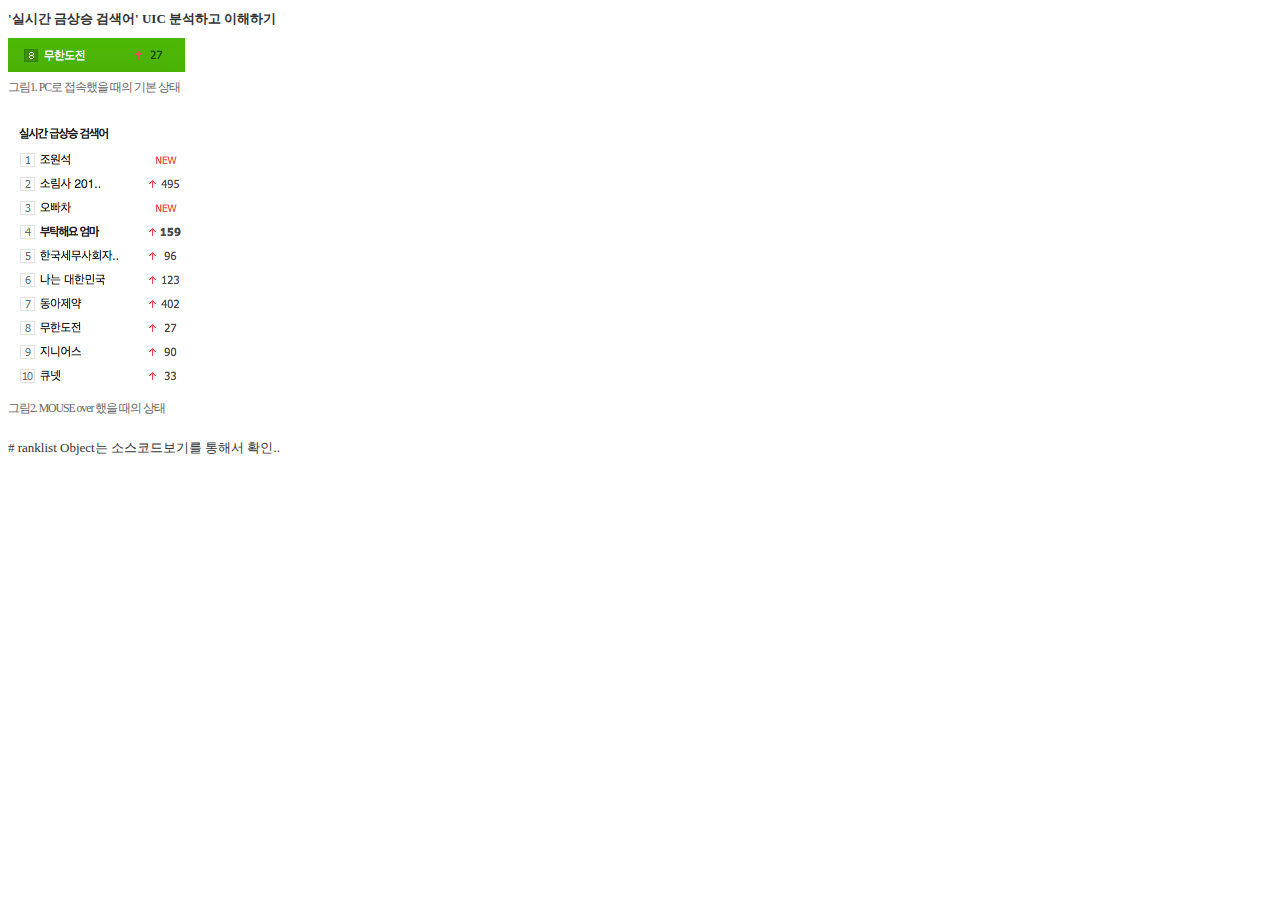
==== naver__ranklist/kimdh/index.html @ 0b94c411 "마크업 추가." ====
<!DOCTYPE html>
<html>
<head>
	<meta charset="UTF-8">
	<title>'실시간 금상승 검색어' 시작페이지</title>
	<meta name="viewport" content="width=device-width, initial-scale=1.0">
	<meta name="robots" content="noindex">
	<meta name="googlebot" content="noindex">
	<style>
		/* 전체 도메인 기본 스타일 */
		/* naver_ranklist_index = nridx */
		.nridx {
			font-size: 13px; 
			font-family: '맑은 고딕', verdana; 
			color: #333; 
			line-height: 1.6; 
			-webkit-text-size-adjust: 100%;
		}

		@media screen and (max-width: 600px) {
			.nridx {
				font-size: 14px;
			}
		}

		/* 임시 스타일 */
		.docu_title { font-size: 1em; }
		.capture_image_figure { margin-bottom: 1.5em; }
		.capture_image_figure p { margin: 0; }
		.capture_image_figure .figcaption {
			font-size: .9em; 
			color: #666; 
			letter-spacing: -1px;
		}
	</style>
</head>
<body class="naver_ranklist_index nridx">

	<h1 class="docu_title">'실시간 금상승 검색어' UIC 분석하고 이해하기</h1>

	<div class="capture_image_figure">
		<p><img src="./ranklist.png" alt=""></p>
		<p class="figcaption">그림1. PC로 접속했을 때의 기본 상태</p>
	</div>

	<div class="capture_image_figure">
		<p><img src="./rankpop.png" alt=""></p>
		<p class="figcaption">그림2. MOUSE over 했을 때의 상태</p>
	</div>

	<p># ranklist Object는 소스코드보기를 통해서 확인..</p>
	<script>
		var ranklist = [
			{
				value: 1, 
				keyword: '첫번째', 
				state: 'NEW', 
				rank: 0
			}, 
			{
				value: 2, 
				keyword: '두번째', 
				state: 'UP', 
				rank: 50
			} 
		];
	</script>

	
</body>
</html>
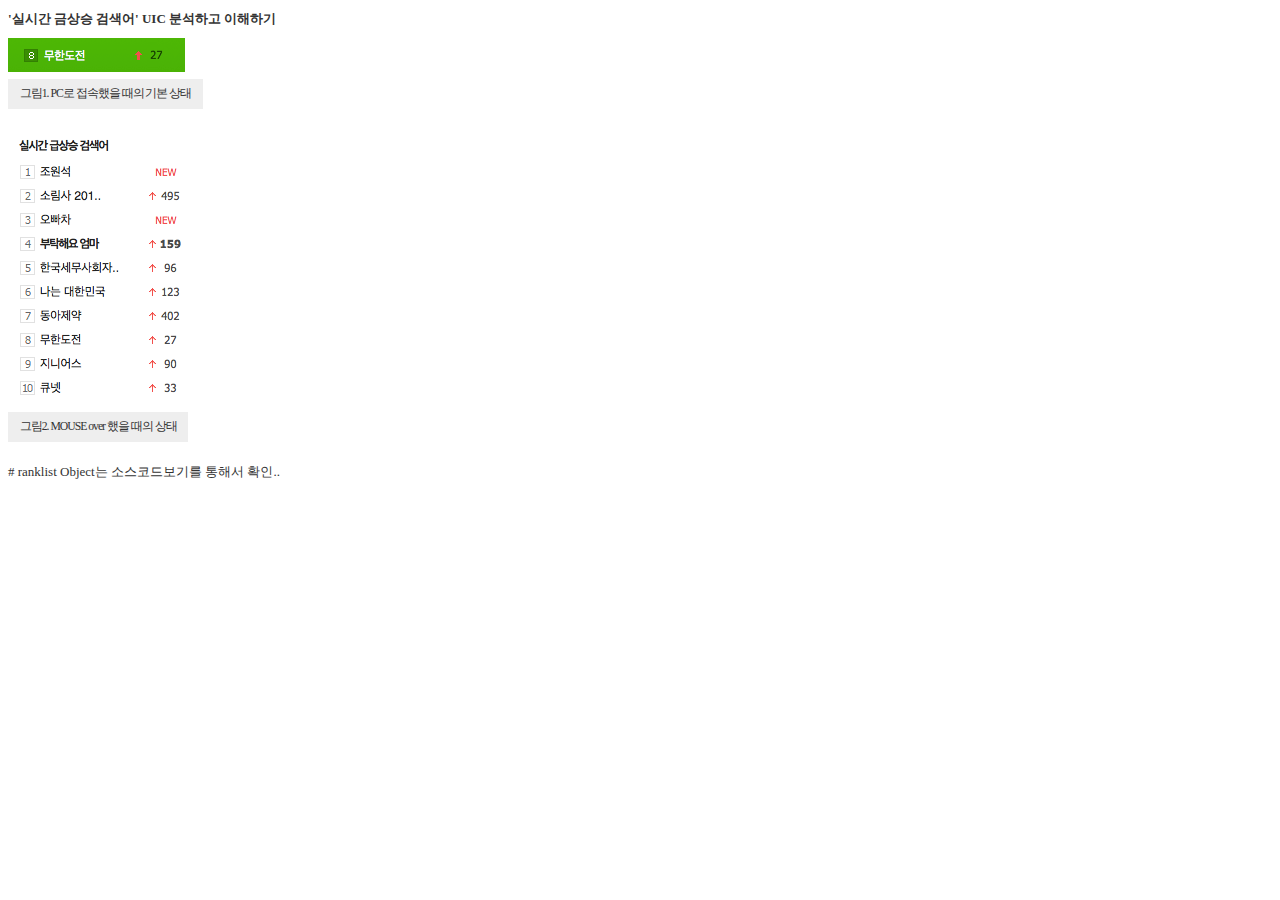
==== commit 2e86c2de: "..." ====
--- a/naver__ranklist/kimdh/index.html
+++ b/naver__ranklist/kimdh/index.html
@@ -28,9 +28,12 @@
 		.capture_image_figure { margin-bottom: 1.5em; }
 		.capture_image_figure p { margin: 0; }
 		.capture_image_figure .figcaption {
+			display: inline-block;
+			padding: .5em 1em;
 			font-size: .9em; 
-			color: #666; 
+			color: #333; 
 			letter-spacing: -1px;
+			background-color: #eee;
 		}
 	</style>
 </head>
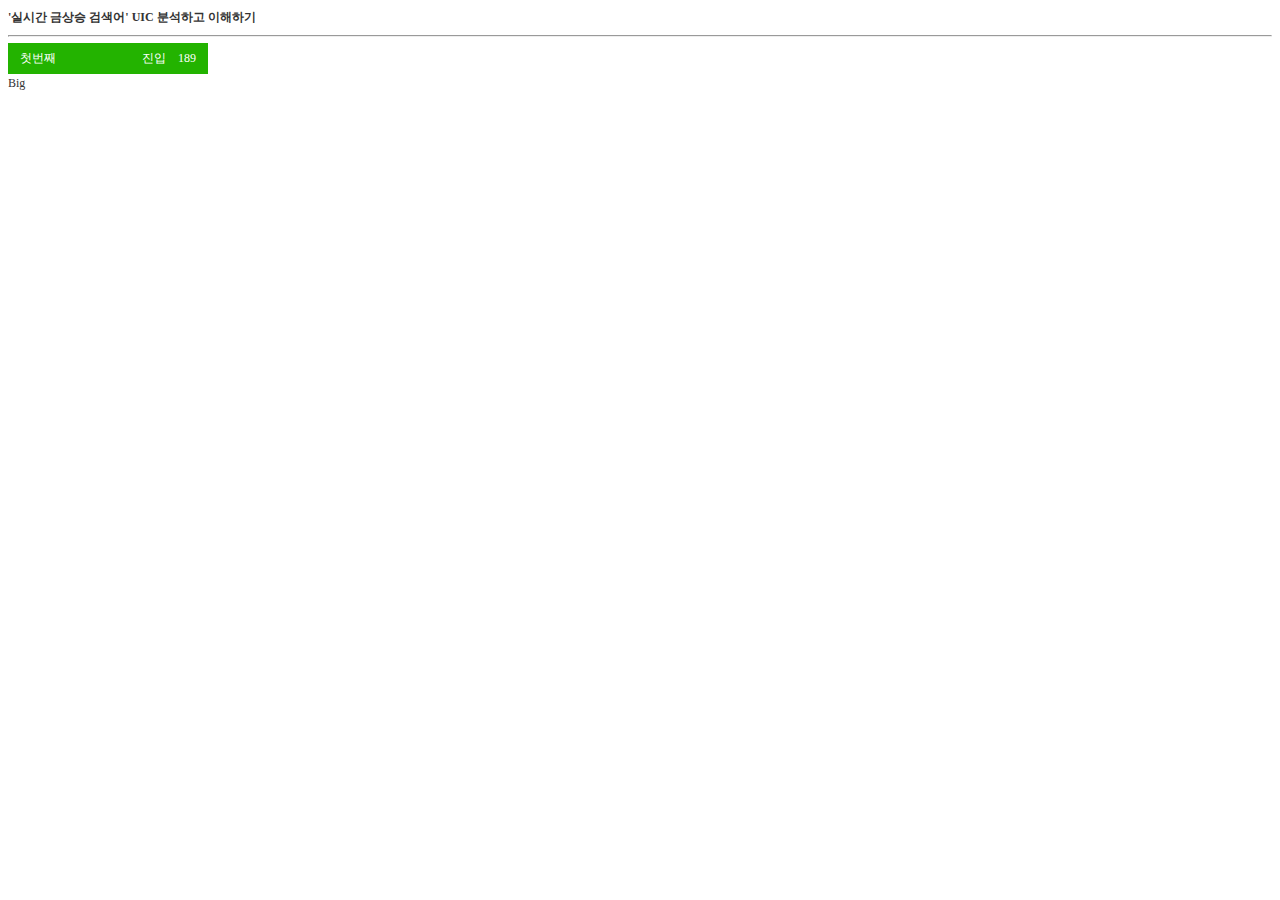
==== commit 2ba98f6e: "전반적인 소스코드 수정." ====
--- a/naver__ranklist/kimdh/index.html
+++ b/naver__ranklist/kimdh/index.html
@@ -10,63 +10,196 @@
 		/* 전체 도메인 기본 스타일 */
 		/* naver_ranklist_index = nridx */
 		.nridx {
-			font-size: 13px; 
-			font-family: '맑은 고딕', verdana; 
+			font-size: 12px; 
+			font-family: '돋움', '맑은 고딕', verdana; 
 			color: #333; 
 			line-height: 1.6; 
 			-webkit-text-size-adjust: 100%;
 		}
 
-		@media screen and (max-width: 600px) {
-			.nridx {
-				font-size: 14px;
-			}
-		}
-
-		/* 임시 스타일 */
-		.docu_title { font-size: 1em; }
-		.capture_image_figure { margin-bottom: 1.5em; }
-		.capture_image_figure p { margin: 0; }
-		.capture_image_figure .figcaption {
-			display: inline-block;
-			padding: .5em 1em;
-			font-size: .9em; 
-			color: #333; 
-			letter-spacing: -1px;
-			background-color: #eee;
-		}
+		@media screen and (max-width: 400px) {}
+
 	</style>
+	<link rel="stylesheet" href="./dev_style.css">
 </head>
 <body class="naver_ranklist_index nridx">
 
 	<h1 class="docu_title">'실시간 금상승 검색어' UIC 분석하고 이해하기</h1>
-
-	<div class="capture_image_figure">
-		<p><img src="./ranklist.png" alt=""></p>
-		<p class="figcaption">그림1. PC로 접속했을 때의 기본 상태</p>
+	<hr>
+
+
+
+
+	<div id="rankc" class="rankc ranklist">
+		<div class="rankc_w current_idx_0" >
+			<h2>실시간 급상승 검색어</h2>
+			<!-- 내용추가 -->
+			<div id="rankc_inner"></div>
+		</div>
 	</div>
 
-	<div class="capture_image_figure">
-		<p><img src="./rankpop.png" alt=""></p>
-		<p class="figcaption">그림2. MOUSE over 했을 때의 상태</p>
-	</div>
-
-	<p># ranklist Object는 소스코드보기를 통해서 확인..</p>
+
+	<div id="log"></div>
+
+
+
+	
 	<script>
-		var ranklist = [
-			{
-				value: 1, 
-				keyword: '첫번째', 
-				state: 'NEW', 
-				rank: 0
+		/* Data */ 
+
+		var dataset_rankc = [
+			{value: 1, keyword: '첫번째', state: 'NEW', rank: 189, url:''}, 
+			{value: 2, keyword: '두번째', state: 'UP', rank: 117, url:''}, 
+			{value: 3, keyword: '세번째', state: 'UP', rank: 486, url:''}, 
+			{value: 4, keyword: '네번째', state: 'UP', rank: 204, url:''}, 
+			{value: 5, keyword: '다섯번째', state: 'DOWN', rank: 129, url:''}, 
+			{value: 6, keyword: '여섯번째', state: 'UP', rank: 69, url:''}, 
+			{value: 7, keyword: '일곱번째', state: 'UP', rank: 117, url:''}, 
+			{value: 8, keyword: '여덟번째', state: 'UP', rank: 66, url:''}, 
+			{value: 9, keyword: '아홉번째', state: 'UP', rank: 81, url:''}, 
+			{value: 10, keyword: '열번째', state: 'UP', rank: 69, url:''}
+		];
+
+
+
+
+
+
+
+		/* Templating */
+
+		var rankcObj = {
+			dummy: [],
+			text: '<li title="{value}"><a href="{url}"><span class="kw">{keyword}</span> <span class="rk">{rank}</span> <span class="{state} st">{state_text}</span></a></li>', 
+			setStateText: function(string) {
+				var txt; 
+
+				switch(string) {
+					case 'UP': 
+						txt = '상승'; 
+						break; 
+					case 'DOWN': 
+						txt = '하락';
+						break; 
+					case 'NEW':
+						txt = '진입';
+						break; 
+					default: 
+						break; 
+				}
+
+				return txt; 
+			}
+		};
+
+		rankcObj.dummy.push('<ol>');
+		for(var i = 0; i < dataset_rankc.length; i++) {
+			var x = dataset_rankc[i];
+			var y = rankcObj.text; 
+			y = y.replace("{value}", x.value)
+				.replace("{url}", x.url)
+				.replace("{keyword}", x.keyword)
+				.replace("{rank}", x.rank)
+				.replace("{state}", x.state)
+				.replace("{state_text}", rankcObj.setStateText(x.state));
+
+			rankcObj.dummy.push(y);
+		}
+		rankcObj.dummy.push('</ol>');
+
+
+
+
+
+
+
+		/* DOMScript */
+
+		var doc = document; 
+		var rankc = doc.getElementById('rankc');
+		var rankc_div = rankc.getElementsByTagName('DIV')[0];
+		var rankc_inner = doc.getElementById('rankc_inner');
+		var rankc_list = rankc.getElementsByTagName('LI');
+		var interval_rankc;
+		var rankc_limited = 10; 
+		var current_rank = 0;
+
+		rankc.onmouseover = function() {
+			rankc_list[current_rank].className = 'on'; 
+			this.className = 'rankc rankpop'; 
+			clearInterval(interval_rankc); 
+		};
+
+		rankc.onmouseout = function() {
+			rankc_list[current_rank].className = ''; 
+			this.className = 'rankc ranklist'; 
+			interval_rankc = setInterval(function() {
+				rankc_util.setInterv(); 
+			}, 1000); 
+		};
+
+		var rankc_util = {
+			setInterv: function() {
+				rankc_div.className = 'rankc_w current_idx_' + (++current_rank);
+
+				if(current_rank === rankc_limited) {
+					current_rank = 0; 
+				}
+
+				this.setRwd(); 	
 			}, 
-			{
-				value: 2, 
-				keyword: '두번째', 
-				state: 'UP', 
-				rank: 50
-			} 
-		];
+			setRwd: function() {
+				if(document.width <= 400) {
+					rwd = 'Small'; 
+				} else {
+					rwd = 'Big'; 
+				}
+
+				if(log.innerHTML === rwd) { return false; }
+				if(body.className.indexOf('screen_') > -1) { bodyClassName.pop(); }
+
+				log.innerHTML = rwd;
+				bodyClassName.push('screen_'+rwd);
+				body.className = bodyClassName.join(' '); 
+			}
+		};
+
+
+
+
+
+
+
+
+
+
+		/* Log / Monitoring / RWD */
+
+		var log = doc.getElementById('log');
+		var body = doc.getElementsByTagName('BODY')[0];
+		var bodyClassName = body.className.split(' '); 
+		var rwd;
+
+		setTimeout(function() { rankc_util.setRwd(); }, 100); 
+
+
+
+
+
+
+
+
+		/* Init */
+
+		interval_rankc = setInterval(function() {
+			rankc_util.setInterv(); 
+		}, 1000); 
+
+		rankc_inner.innerHTML = rankcObj.dummy.join(''); 
+
+
+
+
 	</script>
 
 	
--- a/naver__ranklist/kimdh/dev_style.css
+++ b/naver__ranklist/kimdh/dev_style.css
@@ -0,0 +1,108 @@
+@charset "utf-8"; 
+
+/* 임시 스타일 */
+.docu_title { font-size: 1em; }
+.capture_image_figure { margin-bottom: 1.5em; }
+.capture_image_figure p { margin: 0; }
+.capture_image_figure .figcaption {
+	display: inline-block;
+	padding: .5em 1em;
+	font-size: .9em; 
+	color: #333; 
+	letter-spacing: -1px;
+	background-color: #eee;
+} 
+
+@media screen and (min-width: 401px) {
+	.rankc { width: 200px; }
+}
+.rankc h2 { 
+	margin: 0; 
+	font-size: 1em; 
+}
+.rankc ol { 
+	margin: 0; 
+	padding: 0; 
+	list-style: none; 
+}
+.rankc li { 
+	display: block; 
+	margin: 0; 
+	padding: 0; 
+}
+.rankc a { 
+	position: relative;
+	display: block; 
+	color: #222;
+	text-decoration: none; 
+}
+.rankc .rk { 
+	position: absolute; 
+	top: 0; 
+	right: 1em; 
+}
+.rankc .st {
+	position: absolute;
+	top: 0;
+	right: 3.5em; 
+}
+
+
+
+
+.ranklist { 
+	position: relative;
+	height: 31px; 
+	background-color: #23b300; 
+	overflow: hidden; 
+}
+.ranklist h2 { display: none; }
+/*.ranklist li { display: none; }*/
+/*.ranklist li.on { display: block; }*/
+.ranklist a { 
+	padding: .5em 1em;
+	color: #fff; 
+}
+.ranklist .rankc_w {
+	position: absolute;
+	top: 0; 
+	left: 0; 
+	width: 100%;
+	font-size: 31px; 
+}
+.ranklist .rankc_w a { font-size: 12px; }
+.ranklist .current_idx_1 { top: -1em; }
+.ranklist .current_idx_2 { top: -2em; }
+.ranklist .current_idx_3 { top: -3em; }
+.ranklist .current_idx_4 { top: -4em; }
+.ranklist .current_idx_5 { top: -5em; }
+.ranklist .current_idx_6 { top: -6em; }
+.ranklist .current_idx_7 { top: -7em; }
+.ranklist .current_idx_8 { top: -8em; }
+.ranklist .current_idx_9 { top: -9em; }
+.ranklist .rk, 
+.ranklist .st { line-height: 31px; }
+
+
+
+
+
+
+
+.rankpop { 
+	padding: 1em; 
+	border: 1px solid #23b300; 
+}
+.rankpop h2 { margin-bottom: 1em; }
+.rankpop a {
+	line-height: 1.5;
+}
+.rankpop .on .kw { font-weight: bold; }
+.rankpop a:hover .kw { text-decoration: underline; }
+.rankpop .rk { right: 0; }
+.rankpop .st { right: 3em; }
+
+
+
+
+
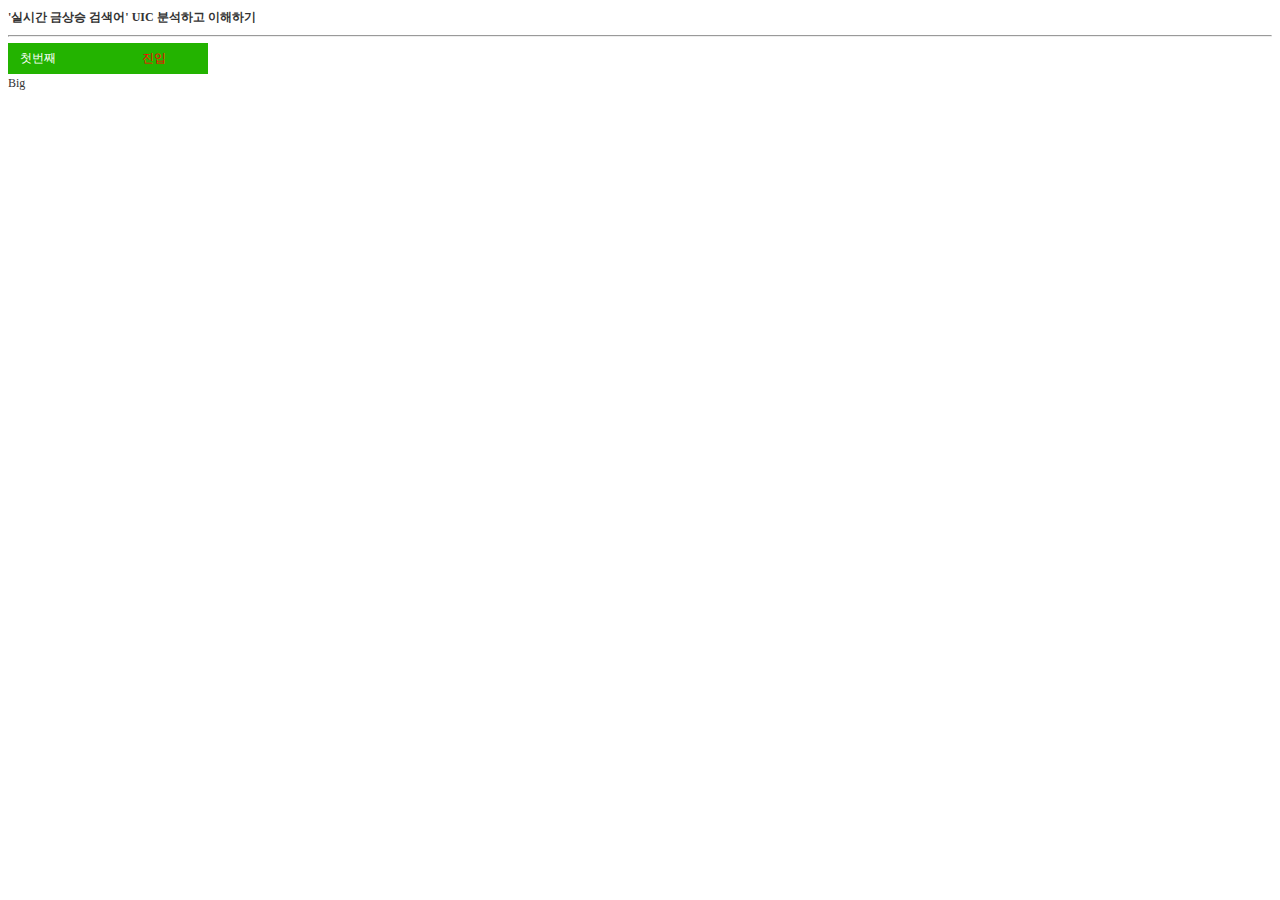
==== commit 64d26fb0: "수정." ====
--- a/naver__ranklist/kimdh/index.html
+++ b/naver__ranklist/kimdh/index.html
@@ -48,7 +48,7 @@
 		/* Data */ 
 
 		var dataset_rankc = [
-			{value: 1, keyword: '첫번째', state: 'NEW', rank: 189, url:''}, 
+			{value: 1, keyword: '첫번째', state: 'NEW', rank: '', url:''}, 
 			{value: 2, keyword: '두번째', state: 'UP', rank: 117, url:''}, 
 			{value: 3, keyword: '세번째', state: 'UP', rank: 486, url:''}, 
 			{value: 4, keyword: '네번째', state: 'UP', rank: 204, url:''}, 
--- a/naver__ranklist/kimdh/dev_style.css
+++ b/naver__ranklist/kimdh/dev_style.css
@@ -46,7 +46,9 @@
 	top: 0;
 	right: 3.5em; 
 }
-
+.rankc .NEW { color: red; }
+.rankc .UP { color: red; }
+.rankc .DOWN { color: blue; }
 
 
 
